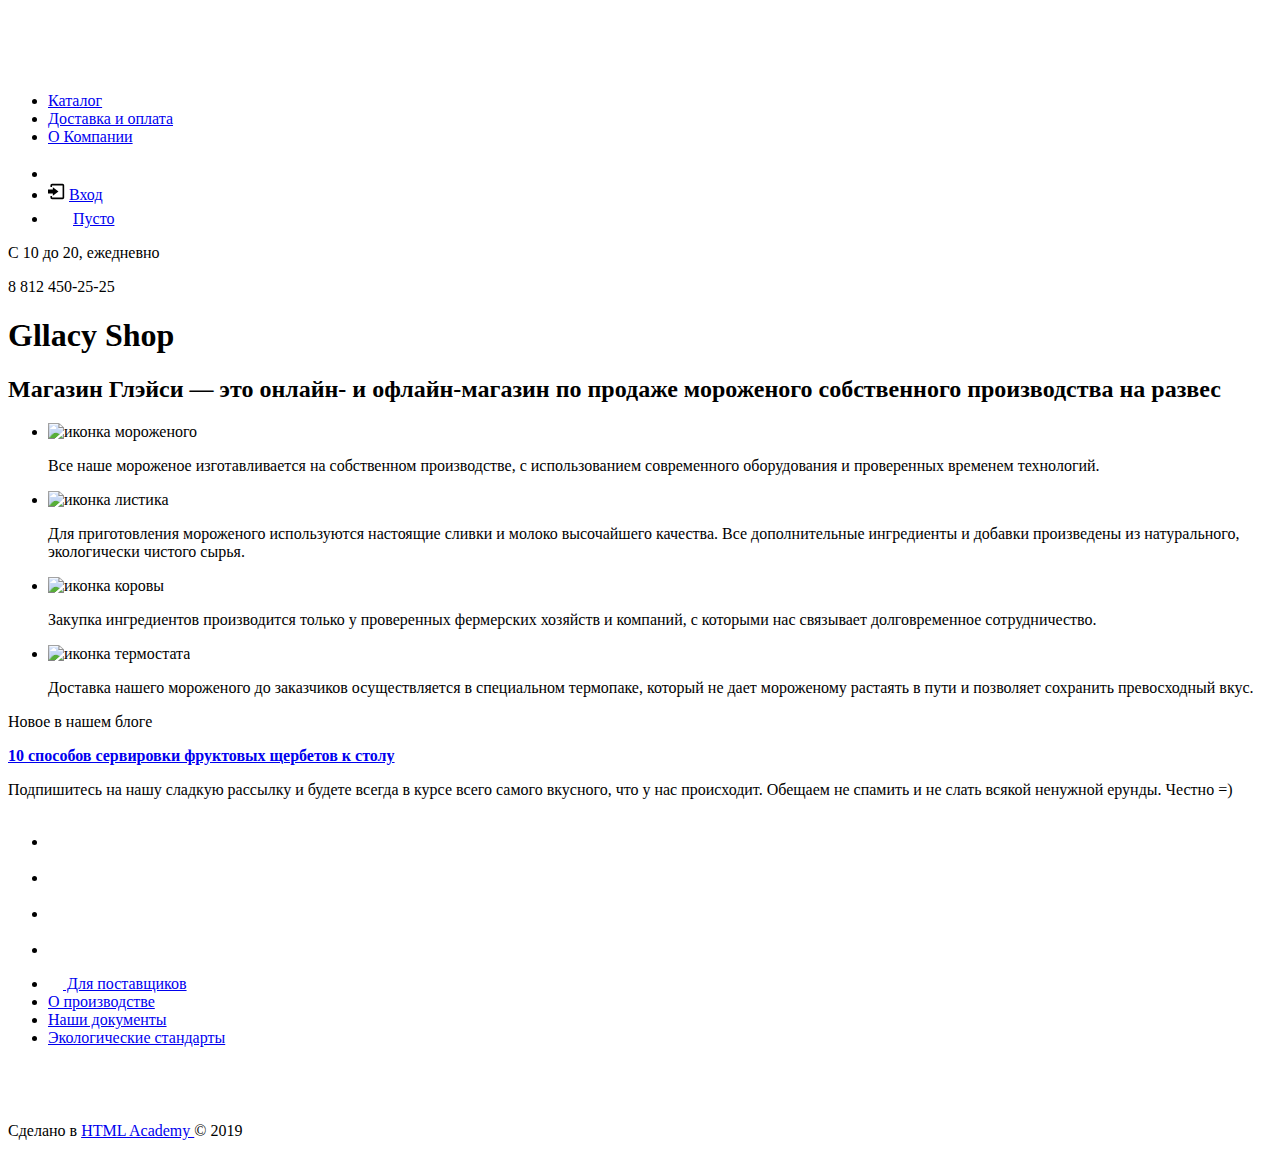
==== index.html @ c2c477b6 "did i get you right? :)" ====
<!DOCTYPE html>
<html lang="ru">
  <head>
    <meta charset="utf-8">
    <title>HTML Academy: Глейси</title>
    <link rel="stylesheet" href="style.css">
  </head>
  <body>
    <header class="main-header">
         <nav class="main-navigation">
           <a class="main-header-logo">
             <img src="img/logo.svg" width="154" height="64" alt="Логотип Gllacy Shop">
           </a>
           <ul class="site-navigation">
            <li class="navs"><a href="catalog.html">Каталог</a></li>
            <li class="navs"><a href="delivery.html">Доставка и оплата</a></li>
            <li class="navs"><a href="about.html">О Компании</a></li>
          </ul>
          <ul class="user-navigation">
            <li class="search">
              <img src="img/loupe.svg" width="17" height="17" alt="лупа поиска">
            </li>
            <li class="login-link">
              <img src="img/entrance.svg" width="17" height="17" alt="Вход">
              <a href="entrance.html">Вход</a>
            </li>
            <li class="basket">
              <img src="img/basket.svg" width="21" height="20" alt="Пустая корзина">
              <a href="basket.html">Пусто</a>
            </li>
          </ul>
           </nav>
           <section class="timeandphone">
             <p class="time">
               С 10 до 20, ежедневно
             </p>
             <p class="phone">
               8 812 450-25-25
             </p>
           </section>
         </header>


       <main class="container">

         <h1 class="visually-hidden">Gllacy Shop</h1>

         <section class="features">

           <h2>Магазин Глэйси — это онлайн- и офлайн-магазин по продаже
             мороженого собственного производства на развес</h2>

             <ul class="features-list">
               <li class="feature-item">
                 <img src="#" alt="иконка мороженого">
                 <p>
                   Все наше мороженое изготавливается на собственном
                   производстве, с использованием современного оборудования и
                   проверенных временем технологий.
                 </p>
               </li>
               <li class="feature-item">
                 <img src="#" alt="иконка листика">
                 <p>
                   Для приготовления мороженого используются настоящие сливки и
                   молоко высочайшего качества. Все дополнительные ингредиенты и
                   добавки произведены из натурального, экологически чистого сырья.
                 </p>
               </li>
               <li class="feature-item">
                 <img src="#" alt="иконка коровы">
                 <p>
                   Закупка ингредиентов  производится только у проверенных
                   фермерских хозяйств и компаний, с которыми нас связывает
                   долговременное сотрудничество.
                 </p>
               </li>
               <li class="feature-item">
                 <img src="#" alt="иконка термостата">
                 <p>
                   Доставка нашего мороженого до заказчиков осуществляется в
                   специальном термопаке, который не дает мороженому растаять в
                   пути и позволяет сохранить превосходный вкус.
                 </p>
               </li>
             </ul>
         </section>
         <article class="blog">
           <p>
            Новое в нашем блоге
           </p>
           <a href="blog.html">
             <b>10 способов сервировки фруктовых щербетов к столу</b>
           </a>
         </article>
         <section class="subscribe">
           <p>
             Подпишитесь на нашу сладкую рассылку и будете всегда в курсе всего
             самого вкусного, что у нас происходит. Обещаем не спамить и не
             слать всякой ненужной ерунды. Честно =)
           </p>
           <!-- Здесь будет форма -->
         </section>
       </main>
       <footer class="main-footer">
         <ul class="footer-social">
           <li class="social-button">
             <img src="img/twitter.svg" width="32" height="32" alt="Twitter" />
           </li>
           <li class="social-button">
             <img src="img/instagram.svg" width="32" height="32" alt="Instagram" />
           </li>
           <li class="social-button">
             <img src="img/facebook.svg" width="32" height="32" alt="Facebook" />
           </li>
           <li class="social-button">
             <img src="img/vk.svg" width="32" height="32" alt="VK" />
           </li>
         </ul>
           <ul class="about">
             <li><a class="about-link" href="supplier.html">
               <img src="img/heart.svg" width="15" height="13" alt="сердечко" />
               Для поставщиков</a></li>
             <li><a class="about-link" href="aboutus.html">О производстве</a></li>
             <li><a class="about-link" href="docs.html">Наши документы</a></li>
             <li><a class="about-link" href="eco.html">Экологические стандарты</a></li>
           </ul>
         <div class="copyright">
           <a class="copyright-button" href="https://htmlacademy.ru/intensive/htmlcss">
             <img src="img/logo-htmlacademy.svg" width="108" height="39" alt="HTML Academy" />
           </a>
           <p>
             Сделано в <a href="https://htmlacademy.ru/intensive/htmlcss">
               HTML Academy
             </a> © 2019
           </p>
         </div>
       </footer>
  </body>
</html>
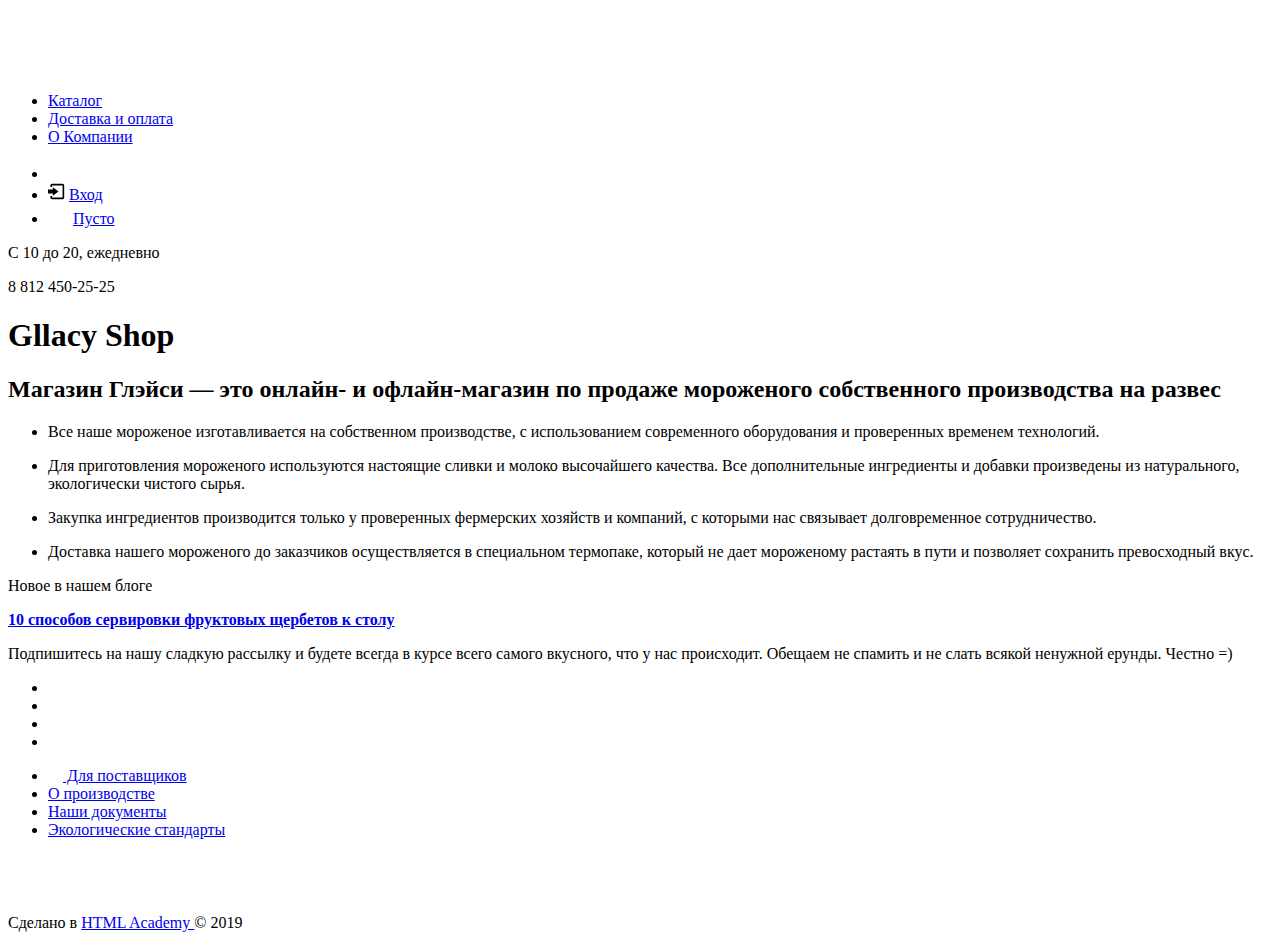
==== commit 15997f2b: "исправляем старые ошибки!" ====
--- a/index.html
+++ b/index.html
@@ -52,7 +52,7 @@
 
              <ul class="features-list">
                <li class="feature-item">
-                 <img src="#" alt="иконка мороженого">
+                 <a class="icon-1" alt="иконка мороженого" ></a>
                  <p>
                    Все наше мороженое изготавливается на собственном
                    производстве, с использованием современного оборудования и
@@ -60,7 +60,7 @@
                  </p>
                </li>
                <li class="feature-item">
-                 <img src="#" alt="иконка листика">
+                 <a class="icon-2" alt="иконка листика"></a>
                  <p>
                    Для приготовления мороженого используются настоящие сливки и
                    молоко высочайшего качества. Все дополнительные ингредиенты и
@@ -68,7 +68,7 @@
                  </p>
                </li>
                <li class="feature-item">
-                 <img src="#" alt="иконка коровы">
+                 <a class="icon-3" alt="иконка коровы"></a>
                  <p>
                    Закупка ингредиентов  производится только у проверенных
                    фермерских хозяйств и компаний, с которыми нас связывает
@@ -76,7 +76,7 @@
                  </p>
                </li>
                <li class="feature-item">
-                 <img src="#" alt="иконка термостата">
+                 <a class="icon-4" alt="иконка термостата"></a>
                  <p>
                    Доставка нашего мороженого до заказчиков осуществляется в
                    специальном термопаке, который не дает мороженому растаять в
@@ -105,16 +105,16 @@
        <footer class="main-footer">
          <ul class="footer-social">
            <li class="social-button">
-             <img src="img/twitter.svg" width="32" height="32" alt="Twitter" />
+             <a class="twitter" alt="иконка твиттера"></a>
            </li>
            <li class="social-button">
-             <img src="img/instagram.svg" width="32" height="32" alt="Instagram" />
+             <a class="instagram" alt="Instagram" />
            </li>
            <li class="social-button">
-             <img src="img/facebook.svg" width="32" height="32" alt="Facebook" />
+             <a class="facebook" alt="Facebook" />
            </li>
            <li class="social-button">
-             <img src="img/vk.svg" width="32" height="32" alt="VK" />
+             <a class="vk" alt="VK" />
            </li>
          </ul>
            <ul class="about">
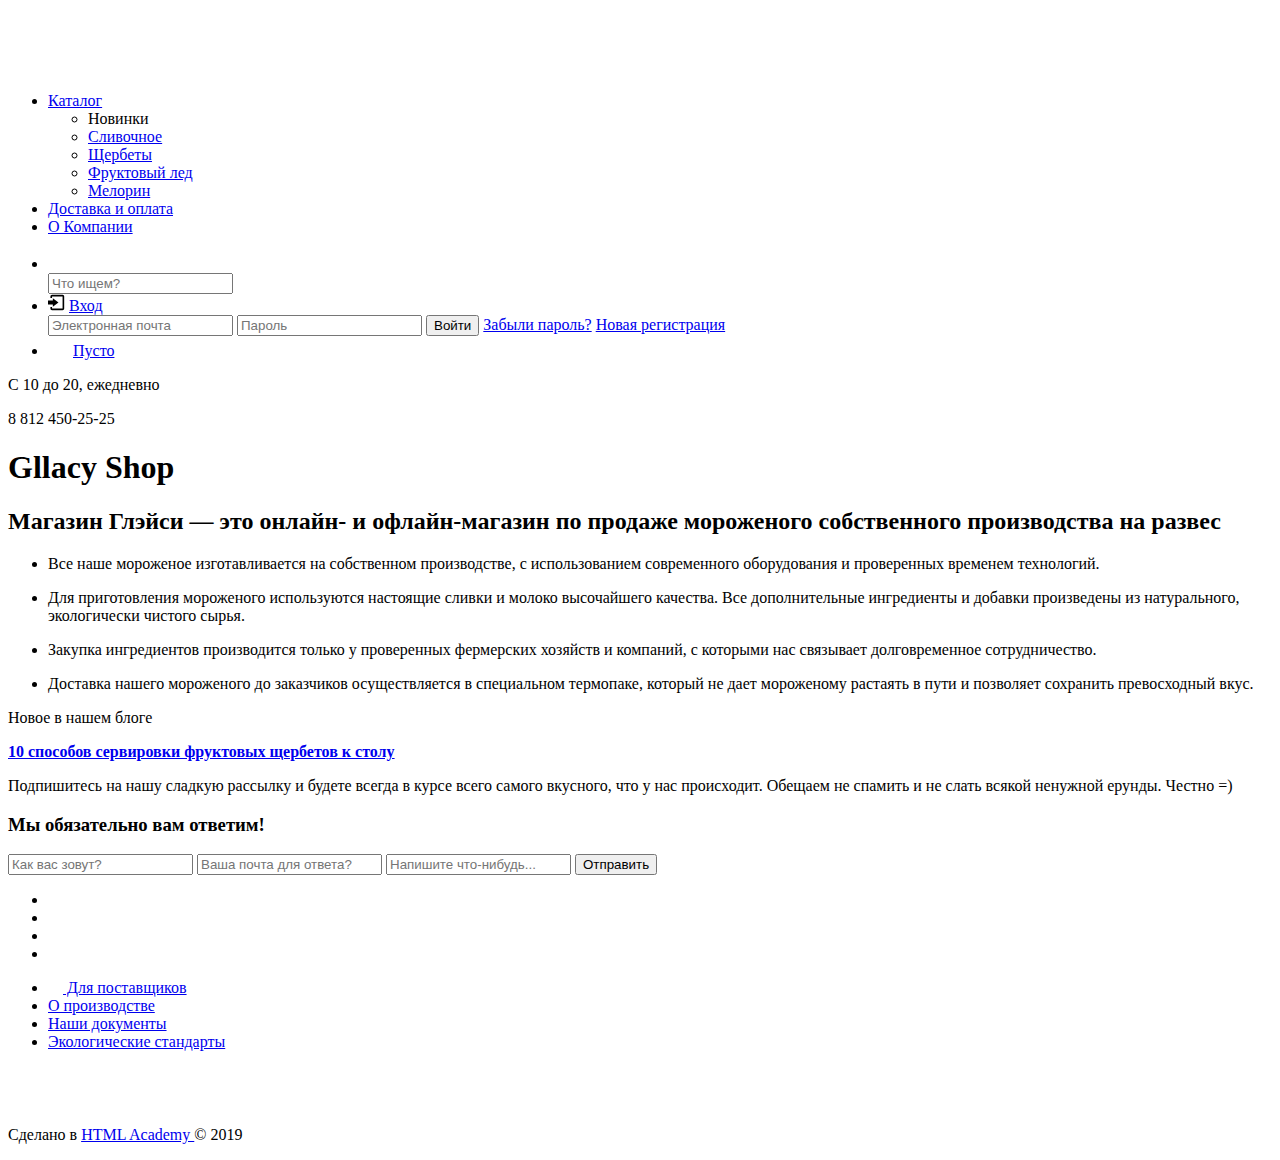
==== commit dfb376a3: "4. Доступность и формы" ====
--- a/index.html
+++ b/index.html
@@ -1,140 +1,172 @@
 <!DOCTYPE html>
 <html lang="ru">
-  <head>
-    <meta charset="utf-8">
-    <title>HTML Academy: Глейси</title>
-    <link rel="stylesheet" href="style.css">
-  </head>
-  <body>
-    <header class="main-header">
-         <nav class="main-navigation">
-           <a class="main-header-logo">
-             <img src="img/logo.svg" width="154" height="64" alt="Логотип Gllacy Shop">
-           </a>
-           <ul class="site-navigation">
-            <li class="navs"><a href="catalog.html">Каталог</a></li>
-            <li class="navs"><a href="delivery.html">Доставка и оплата</a></li>
-            <li class="navs"><a href="about.html">О Компании</a></li>
+
+<head>
+  <meta charset="utf-8">
+  <title>HTML Academy: Глейси</title>
+  <link rel="stylesheet" href="style.css">
+</head>
+
+<body>
+  <header class="main-header">
+       <nav class="main-navigation">
+         <a class="main-header-logo">
+           <img src="img/logo.svg" width="154" height="64" alt="Логотип Gllacy Shop">
+         </a>
+         <ul class="site-navigation">
+          <li><a href="catalog.html">Каталог</a>
+          <ul class="catalog-navigation">
+            <li>Новинки</li>
+            <li><a href="#1">Сливочное</a></li>
+            <li><a href="#2">Щербеты</a></li>
+            <li><a href="#3">Фруктовый лед</a></li>
+            <li><a href="#4">Мелорин</a></li>
           </ul>
-          <ul class="user-navigation">
-            <li class="search">
-              <img src="img/loupe.svg" width="17" height="17" alt="лупа поиска">
-            </li>
-            <li class="login-link">
-              <img src="img/entrance.svg" width="17" height="17" alt="Вход">
-              <a href="entrance.html">Вход</a>
-            </li>
-            <li class="basket">
-              <img src="img/basket.svg" width="21" height="20" alt="Пустая корзина">
-              <a href="basket.html">Пусто</a>
-            </li>
-          </ul>
-           </nav>
-           <section class="timeandphone">
-             <p class="time">
-               С 10 до 20, ежедневно
-             </p>
-             <p class="phone">
-               8 812 450-25-25
-             </p>
-           </section>
-         </header>
+          </li>
+          <li><a href="delivery.html">Доставка и оплата</a></li>
+          <li><a href="about.html">О Компании</a></li>
+        </ul>
+        <ul class="user-navigation">
+          <li class="search">
+            <img src="img/loupe.svg" width="17" height="17" alt="лупа поиска">
+            <section class="search">
+              <input type="search" placeholder="Что ищем?" />
+            </section>
+          </li>
+          <li class="login-link">
+            <img src="img/entrance.svg" width="17" height="17" alt="Вход">
+            <a href="entrance.html">Вход</a>
+            <form action="https://echo.htmlacademy.ru" method="post">
+              <input type="email" name="login" id="login-field"
+              placeholder="Электронная почта" />
+              <input type="password" name="password" id="password-field"
+              placeholder="Пароль" />
+              <input type="submit" value="Войти" />
+              <a href="#">Забыли пароль?</a>
+              <a href="#">Новая регистрация</a>
+            </form>
+          </li>
+          <li class="basket">
+            <img src="img/basket.svg" width="21" height="20" alt="Пустая корзина">
+            <a href="basket.html">Пусто</a>
+          </li>
+        </ul>
+         </nav>
+         <section class="timeandphone">
+           <p class="time">
+             С 10 до 20, ежедневно
+           </p>
+           <p class="phone">
+             8 812 450-25-25
+           </p>
+         </section>
+       </header>
 
 
-       <main class="container">
+  <main class="container">
 
-         <h1 class="visually-hidden">Gllacy Shop</h1>
+    <h1 class="visually-hidden">Gllacy Shop</h1>
 
-         <section class="features">
+    <section class="features">
 
-           <h2>Магазин Глэйси — это онлайн- и офлайн-магазин по продаже
-             мороженого собственного производства на развес</h2>
+      <h2>Магазин Глэйси — это онлайн- и офлайн-магазин по продаже
+        мороженого собственного производства на развес</h2>
 
-             <ul class="features-list">
-               <li class="feature-item">
-                 <a class="icon-1" alt="иконка мороженого" ></a>
-                 <p>
-                   Все наше мороженое изготавливается на собственном
-                   производстве, с использованием современного оборудования и
-                   проверенных временем технологий.
-                 </p>
-               </li>
-               <li class="feature-item">
-                 <a class="icon-2" alt="иконка листика"></a>
-                 <p>
-                   Для приготовления мороженого используются настоящие сливки и
-                   молоко высочайшего качества. Все дополнительные ингредиенты и
-                   добавки произведены из натурального, экологически чистого сырья.
-                 </p>
-               </li>
-               <li class="feature-item">
-                 <a class="icon-3" alt="иконка коровы"></a>
-                 <p>
-                   Закупка ингредиентов  производится только у проверенных
-                   фермерских хозяйств и компаний, с которыми нас связывает
-                   долговременное сотрудничество.
-                 </p>
-               </li>
-               <li class="feature-item">
-                 <a class="icon-4" alt="иконка термостата"></a>
-                 <p>
-                   Доставка нашего мороженого до заказчиков осуществляется в
-                   специальном термопаке, который не дает мороженому растаять в
-                   пути и позволяет сохранить превосходный вкус.
-                 </p>
-               </li>
-             </ul>
-         </section>
-         <article class="blog">
-           <p>
-            Новое в нашем блоге
-           </p>
-           <a href="blog.html">
-             <b>10 способов сервировки фруктовых щербетов к столу</b>
-           </a>
-         </article>
-         <section class="subscribe">
-           <p>
-             Подпишитесь на нашу сладкую рассылку и будете всегда в курсе всего
-             самого вкусного, что у нас происходит. Обещаем не спамить и не
-             слать всякой ненужной ерунды. Честно =)
-           </p>
-           <!-- Здесь будет форма -->
-         </section>
-       </main>
-       <footer class="main-footer">
-         <ul class="footer-social">
-           <li class="social-button">
-             <a class="twitter" alt="иконка твиттера"></a>
-           </li>
-           <li class="social-button">
-             <a class="instagram" alt="Instagram" />
-           </li>
-           <li class="social-button">
-             <a class="facebook" alt="Facebook" />
-           </li>
-           <li class="social-button">
-             <a class="vk" alt="VK" />
-           </li>
-         </ul>
-           <ul class="about">
-             <li><a class="about-link" href="supplier.html">
-               <img src="img/heart.svg" width="15" height="13" alt="сердечко" />
-               Для поставщиков</a></li>
-             <li><a class="about-link" href="aboutus.html">О производстве</a></li>
-             <li><a class="about-link" href="docs.html">Наши документы</a></li>
-             <li><a class="about-link" href="eco.html">Экологические стандарты</a></li>
-           </ul>
-         <div class="copyright">
-           <a class="copyright-button" href="https://htmlacademy.ru/intensive/htmlcss">
-             <img src="img/logo-htmlacademy.svg" width="108" height="39" alt="HTML Academy" />
-           </a>
-           <p>
-             Сделано в <a href="https://htmlacademy.ru/intensive/htmlcss">
-               HTML Academy
-             </a> © 2019
-           </p>
-         </div>
-       </footer>
-  </body>
+      <ul class="features-list">
+        <li class="icon-1">
+          <!-- "иконка мороженого" -->
+          <p>
+            Все наше мороженое изготавливается на собственном
+            производстве, с использованием современного оборудования и
+            проверенных временем технологий.
+          </p>
+        </li>
+        <li class="icon-2">
+          <!-- иконка листика -->
+          <p>
+            Для приготовления мороженого используются настоящие сливки и
+            молоко высочайшего качества. Все дополнительные ингредиенты и
+            добавки произведены из натурального, экологически чистого сырья.
+          </p>
+        </li>
+        <li class="icon-3">
+          <!-- иконка коровы -->
+          <p>
+            Закупка ингредиентов производится только у проверенных
+            фермерских хозяйств и компаний, с которыми нас связывает
+            долговременное сотрудничество.
+          </p>
+        </li>
+        <li class="icon-4">
+          <!-- иконка термостата -->
+          <p>
+            Доставка нашего мороженого до заказчиков осуществляется в
+            специальном термопаке, который не дает мороженому растаять в
+            пути и позволяет сохранить превосходный вкус.
+          </p>
+        </li>
+      </ul>
+    </section>
+    <article class="blog">
+      <p>
+        Новое в нашем блоге
+      </p>
+      <a href="blog.html">
+        <b>10 способов сервировки фруктовых щербетов к столу</b>
+      </a>
+    </article>
+    <section class="subscribe">
+      <p>
+        Подпишитесь на нашу сладкую рассылку и будете всегда в курсе всего
+        самого вкусного, что у нас происходит. Обещаем не спамить и не
+        слать всякой ненужной ерунды. Честно =)
+      </p>
+      <form action="https://echo.htmlacademy.ru" method="post">
+        <h3>Мы обязательно вам ответим!</h3>
+        <input type="text" name="name" id="name-field"
+        placeholder="Как вас зовут?" />
+        <input type="email" name="email" id="email-field"
+        placeholder="Ваша почта для ответа?" />
+        <input type="text" name="comment" id="comment-field"
+        placeholder="Напишите что-нибудь..." />
+        <input type="submit" value="Отправить" />
+      </form>
+    </section>
+  </main>
+  <footer class="main-footer">
+    <ul class="footer-social">
+      <li class="social-button">
+        <a class="twitter" alt="иконка твиттера"></a>
+      </li>
+      <li class="social-button">
+        <a class="instagram" alt="Instagram" />
+      </li>
+      <li class="social-button">
+        <a class="facebook" alt="Facebook" />
+      </li>
+      <li class="social-button">
+        <a class="vk" alt="VK" />
+      </li>
+    </ul>
+    <ul class="about">
+      <li><a class="about-link" href="supplier.html">
+          <img src="img/heart.svg" width="15" height="13" alt="сердечко" />
+          Для поставщиков</a></li>
+      <li><a class="about-link" href="aboutus.html">О производстве</a></li>
+      <li><a class="about-link" href="docs.html">Наши документы</a></li>
+      <li><a class="about-link" href="eco.html">Экологические стандарты</a></li>
+    </ul>
+    <div class="copyright">
+      <a class="copyright-button" href="https://htmlacademy.ru/intensive/htmlcss">
+        <img src="img/logo-htmlacademy.svg" width="108" height="39" alt="HTML Academy" />
+      </a>
+      <p>
+        Сделано в <a href="https://htmlacademy.ru/intensive/htmlcss">
+          HTML Academy
+        </a> © 2019
+      </p>
+    </div>
+  </footer>
+</body>
+
 </html>
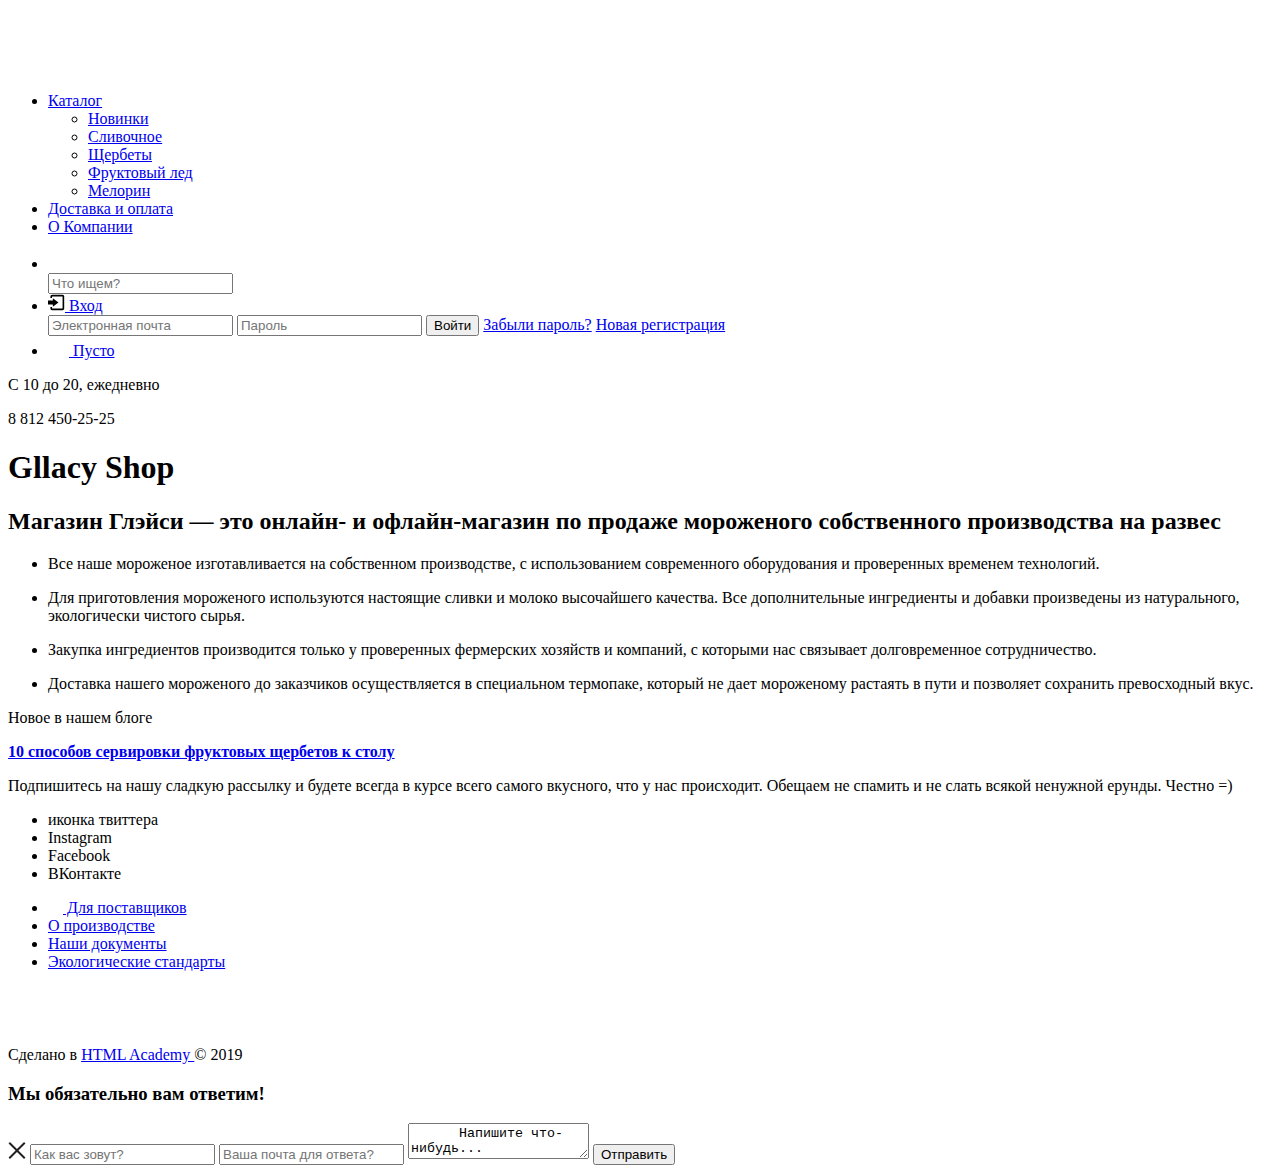
==== commit e8b04cf1: "правки по замечаниям" ====
--- a/index.html
+++ b/index.html
@@ -16,11 +16,11 @@
          <ul class="site-navigation">
           <li><a href="catalog.html">Каталог</a>
           <ul class="catalog-navigation">
-            <li>Новинки</li>
-            <li><a href="#1">Сливочное</a></li>
-            <li><a href="#2">Щербеты</a></li>
-            <li><a href="#3">Фруктовый лед</a></li>
-            <li><a href="#4">Мелорин</a></li>
+            <li><a href="#1">Новинки</a></li>
+            <li><a href="#2">Сливочное</a></li>
+            <li><a href="#3">Щербеты</a></li>
+            <li><a href="#4">Фруктовый лед</a></li>
+            <li><a href="#5">Мелорин</a></li>
           </ul>
           </li>
           <li><a href="delivery.html">Доставка и оплата</a></li>
@@ -29,13 +29,14 @@
         <ul class="user-navigation">
           <li class="search">
             <img src="img/loupe.svg" width="17" height="17" alt="лупа поиска">
-            <section class="search">
+            <form action="https://echo.htmlacademy.ru" method="post">
               <input type="search" placeholder="Что ищем?" />
-            </section>
+            </form>
           </li>
           <li class="login-link">
+            <a href="entrance.html">
             <img src="img/entrance.svg" width="17" height="17" alt="Вход">
-            <a href="entrance.html">Вход</a>
+            Вход</a>
             <form action="https://echo.htmlacademy.ru" method="post">
               <input type="email" name="login" id="login-field"
               placeholder="Электронная почта" />
@@ -47,8 +48,9 @@
             </form>
           </li>
           <li class="basket">
+            <a href="basket.html">
             <img src="img/basket.svg" width="21" height="20" alt="Пустая корзина">
-            <a href="basket.html">Пусто</a>
+            Пусто</a>
           </li>
         </ul>
          </nav>
@@ -121,31 +123,25 @@
         самого вкусного, что у нас происходит. Обещаем не спамить и не
         слать всякой ненужной ерунды. Честно =)
       </p>
-      <form action="https://echo.htmlacademy.ru" method="post">
-        <h3>Мы обязательно вам ответим!</h3>
-        <input type="text" name="name" id="name-field"
-        placeholder="Как вас зовут?" />
-        <input type="email" name="email" id="email-field"
-        placeholder="Ваша почта для ответа?" />
-        <input type="text" name="comment" id="comment-field"
-        placeholder="Напишите что-нибудь..." />
-        <input type="submit" value="Отправить" />
-      </form>
     </section>
   </main>
   <footer class="main-footer">
     <ul class="footer-social">
       <li class="social-button">
-        <a class="twitter" alt="иконка твиттера"></a>
+        <a class="twitter">
+          <span class="visually hidden">иконка твиттера</span></a>
       </li>
       <li class="social-button">
-        <a class="instagram" alt="Instagram" />
+        <a class="instagram">
+        <span class="visually hidden">Instagram</span></a>
       </li>
       <li class="social-button">
-        <a class="facebook" alt="Facebook" />
+        <a class="facebook" alt="Facebook">
+          <span class="visually hidden">Facebook</span></a>
       </li>
       <li class="social-button">
-        <a class="vk" alt="VK" />
+        <a class="vk" alt="VK">
+          <span class="visually hidden">ВКонтакте</span></a>
       </li>
     </ul>
     <ul class="about">
@@ -167,6 +163,18 @@
       </p>
     </div>
   </footer>
+  <form action="https://echo.htmlacademy.ru" method="post">
+    <h3>Мы обязательно вам ответим!</h3>
+    <img src="img/cross-big.svg" width="18" height="17" alt="закрыть"/>
+    <input type="text" name="name" id="name-field"
+    placeholder="Как вас зовут?" />
+    <input type="email" name="email" id="email-field"
+    placeholder="Ваша почта для ответа?" />
+    <textarea>
+      Напишите что-нибудь...
+    </textarea>
+    <input type="submit" value="Отправить" />
+  </form>
 </body>
 
 </html>
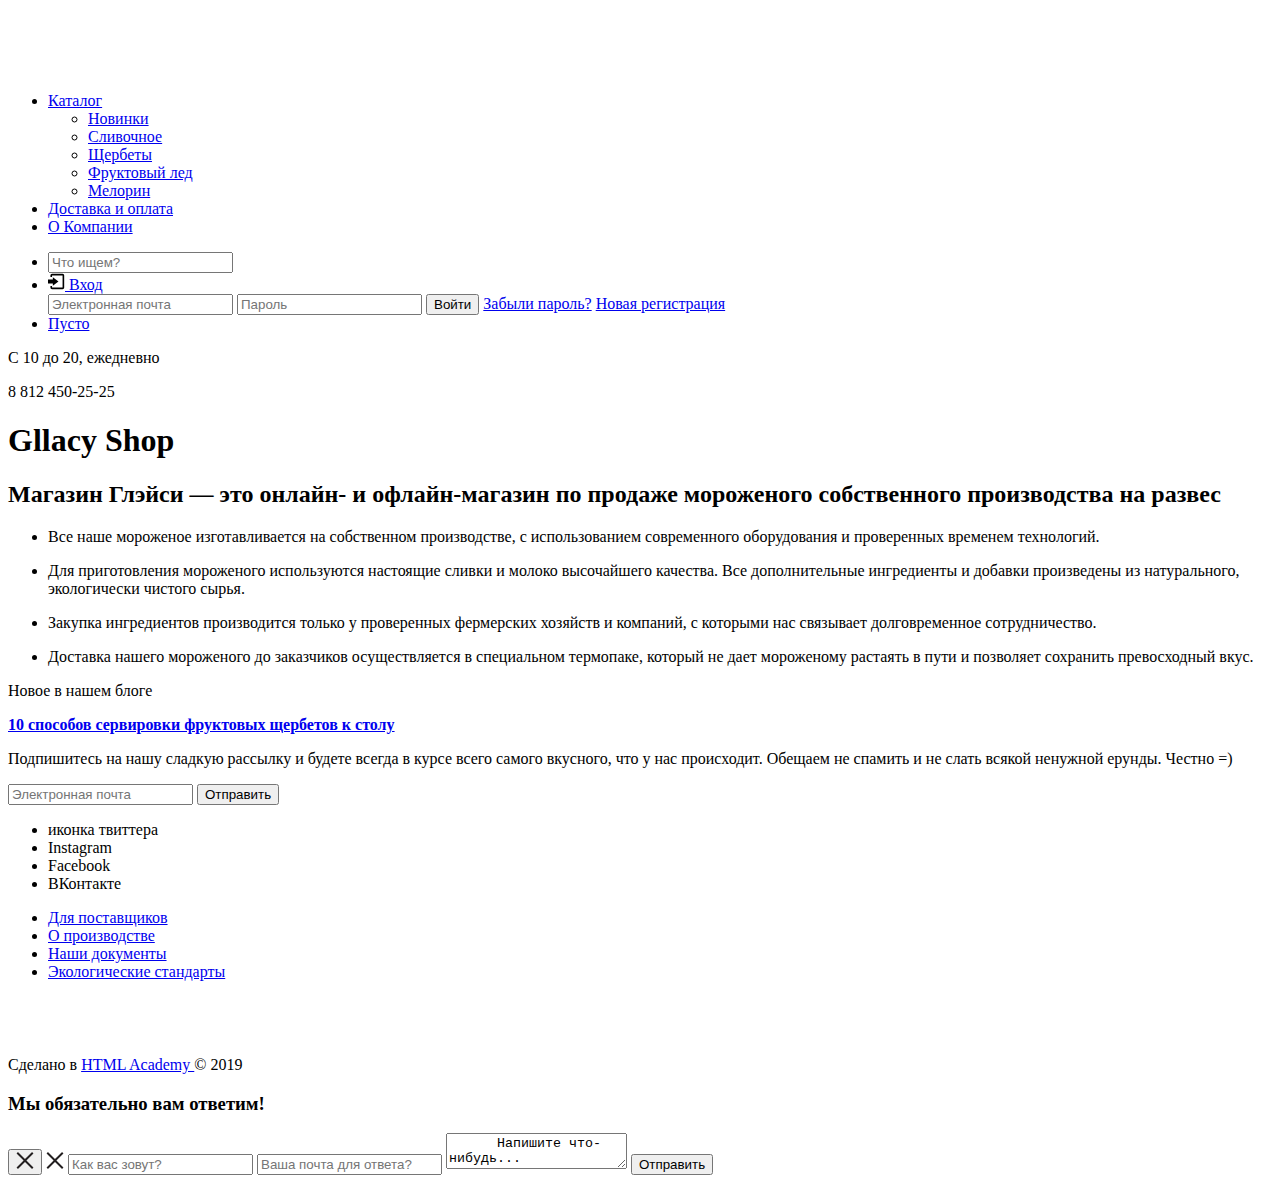
==== commit 95e70f12: "правки 2.0" ====
--- a/index.html
+++ b/index.html
@@ -9,12 +9,12 @@
 
 <body>
   <header class="main-header">
-       <nav class="main-navigation">
-         <a class="main-header-logo">
-           <img src="img/logo.svg" width="154" height="64" alt="Логотип Gllacy Shop">
-         </a>
-         <ul class="site-navigation">
-          <li><a href="catalog.html">Каталог</a>
+    <nav class="main-navigation">
+      <a class="main-header-logo">
+        <img src="img/logo.svg" width="154" height="64" alt="Логотип Gllacy Shop">
+      </a>
+      <ul class="site-navigation">
+        <li><a href="catalog.html">Каталог</a>
           <ul class="catalog-navigation">
             <li><a href="#1">Новинки</a></li>
             <li><a href="#2">Сливочное</a></li>
@@ -22,47 +22,45 @@
             <li><a href="#4">Фруктовый лед</a></li>
             <li><a href="#5">Мелорин</a></li>
           </ul>
-          </li>
-          <li><a href="delivery.html">Доставка и оплата</a></li>
-          <li><a href="about.html">О Компании</a></li>
-        </ul>
-        <ul class="user-navigation">
-          <li class="search">
-            <img src="img/loupe.svg" width="17" height="17" alt="лупа поиска">
-            <form action="https://echo.htmlacademy.ru" method="post">
-              <input type="search" placeholder="Что ищем?" />
-            </form>
-          </li>
-          <li class="login-link">
-            <a href="entrance.html">
+        </li>
+        <li><a href="delivery.html">Доставка и оплата</a></li>
+        <li><a href="about.html">О Компании</a></li>
+      </ul>
+      <ul class="user-navigation">
+        <li class="search">
+          <!-- иконка лупы поиска -->
+          <form action="https://echo.htmlacademy.ru" method="post">
+            <input type="search" placeholder="Что ищем?" />
+          </form>
+        </li>
+        <li class="login-link">
+          <a href="entrance.html">
             <img src="img/entrance.svg" width="17" height="17" alt="Вход">
             Вход</a>
-            <form action="https://echo.htmlacademy.ru" method="post">
-              <input type="email" name="login" id="login-field"
-              placeholder="Электронная почта" />
-              <input type="password" name="password" id="password-field"
-              placeholder="Пароль" />
-              <input type="submit" value="Войти" />
-              <a href="#">Забыли пароль?</a>
-              <a href="#">Новая регистрация</a>
-            </form>
-          </li>
-          <li class="basket">
-            <a href="basket.html">
-            <img src="img/basket.svg" width="21" height="20" alt="Пустая корзина">
+          <form action="https://echo.htmlacademy.ru" method="post">
+            <input type="email" name="login" id="login-field" placeholder="Электронная почта" />
+            <input type="password" name="password" id="password-field" placeholder="Пароль" />
+            <input type="submit" value="Войти" />
+            <a href="#">Забыли пароль?</a>
+            <a href="#">Новая регистрация</a>
+          </form>
+        </li>
+        <li class="basket">
+          <a href="basket.html">
+            <!-- иконка корзины -->
             Пусто</a>
-          </li>
-        </ul>
-         </nav>
-         <section class="timeandphone">
-           <p class="time">
-             С 10 до 20, ежедневно
-           </p>
-           <p class="phone">
-             8 812 450-25-25
-           </p>
-         </section>
-       </header>
+        </li>
+      </ul>
+    </nav>
+    <section class="timeandphone">
+      <p class="time">
+        С 10 до 20, ежедневно
+      </p>
+      <p class="phone">
+        8 812 450-25-25
+      </p>
+    </section>
+  </header>
 
 
   <main class="container">
@@ -123,6 +121,10 @@
         самого вкусного, что у нас происходит. Обещаем не спамить и не
         слать всякой ненужной ерунды. Честно =)
       </p>
+      <form action="https://echo.htmlacademy.ru" method="post">
+        <input type="email" id="email-subscribe" name="email-subscribe" placeholder="Электронная почта" />
+        <input type="submit" value="Отправить" />
+      </form>
     </section>
   </main>
   <footer class="main-footer">
@@ -133,7 +135,7 @@
       </li>
       <li class="social-button">
         <a class="instagram">
-        <span class="visually hidden">Instagram</span></a>
+          <span class="visually hidden">Instagram</span></a>
       </li>
       <li class="social-button">
         <a class="facebook" alt="Facebook">
@@ -146,7 +148,7 @@
     </ul>
     <ul class="about">
       <li><a class="about-link" href="supplier.html">
-          <img src="img/heart.svg" width="15" height="13" alt="сердечко" />
+          <!-- иконка сердечка -->
           Для поставщиков</a></li>
       <li><a class="about-link" href="aboutus.html">О производстве</a></li>
       <li><a class="about-link" href="docs.html">Наши документы</a></li>
@@ -163,18 +165,21 @@
       </p>
     </div>
   </footer>
-  <form action="https://echo.htmlacademy.ru" method="post">
-    <h3>Мы обязательно вам ответим!</h3>
-    <img src="img/cross-big.svg" width="18" height="17" alt="закрыть"/>
-    <input type="text" name="name" id="name-field"
-    placeholder="Как вас зовут?" />
-    <input type="email" name="email" id="email-field"
-    placeholder="Ваша почта для ответа?" />
-    <textarea>
+  <div class="popup">
+    <form action="https://echo.htmlacademy.ru" method="post">
+      <h3>Мы обязательно вам ответим!</h3>
+      <button class="close">
+        <img src="img/cross-big.svg" width="18" height="17" alt="закрыть" />
+      </button>
+      <img src="img/cross-big.svg" width="18" height="17" alt="закрыть" />
+      <input type="text" name="name" id="name-field" placeholder="Как вас зовут?" />
+      <input type="email" name="email" id="email-field" placeholder="Ваша почта для ответа?" />
+      <textarea>
       Напишите что-нибудь...
     </textarea>
-    <input type="submit" value="Отправить" />
-  </form>
+      <input type="submit" value="Отправить" />
+    </form>
+  </div>
 </body>
 
 </html>
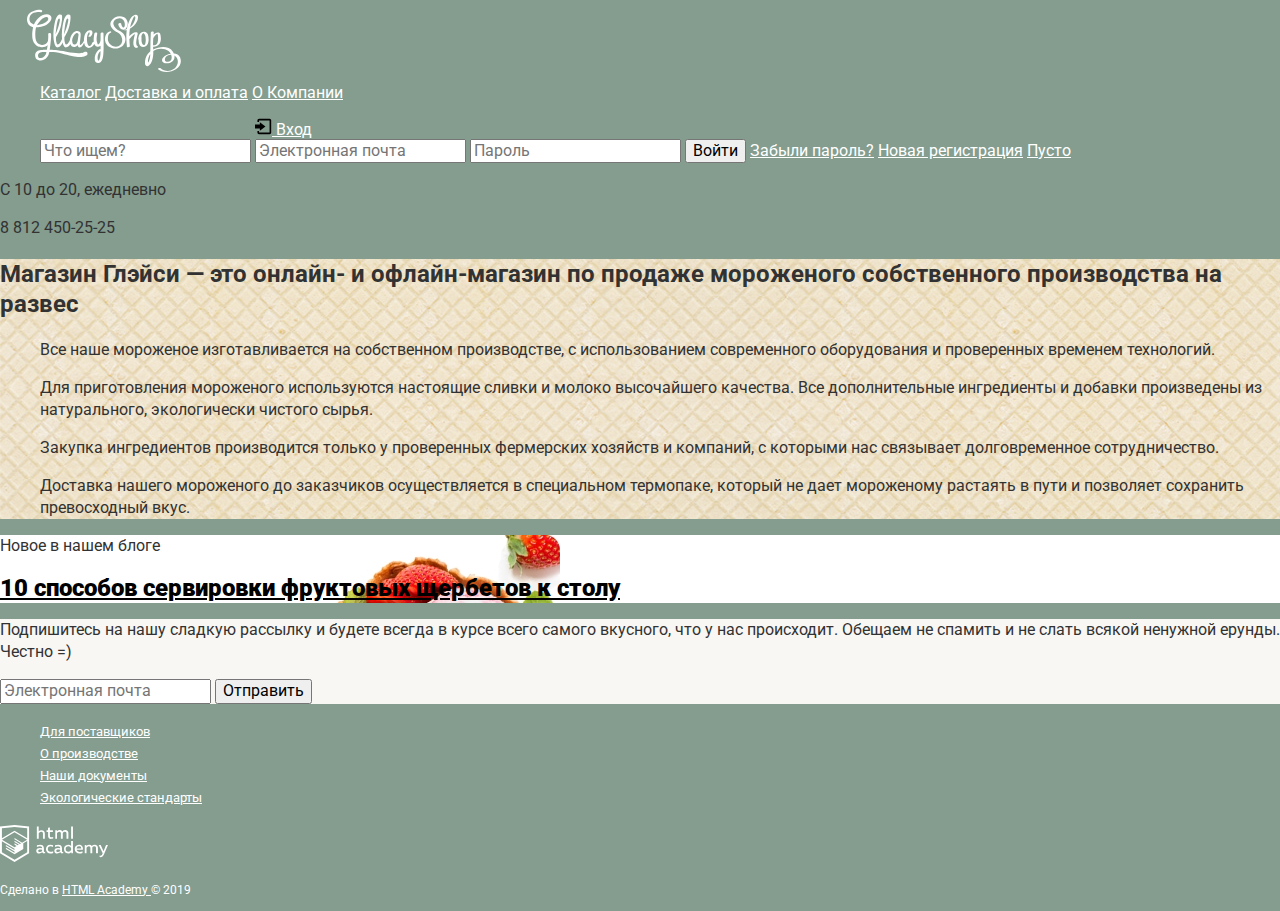
==== commit 0909e028: "css#1. В начале начал делать поп-апы" ====
--- a/index.html
+++ b/index.html
@@ -4,7 +4,9 @@
 <head>
   <meta charset="utf-8">
   <title>HTML Academy: Глейси</title>
-  <link rel="stylesheet" href="style.css">
+  <link href="https://fonts.googleapis.com/css?family=Roboto:400,700&amp;subset=cyrillic" rel="stylesheet">
+  <link rel="stylesheet" href="css/normalize.css">
+  <link rel="stylesheet" href="css/style.css">
 </head>
 
 <body>
@@ -131,19 +133,19 @@
     <ul class="footer-social">
       <li class="social-button">
         <a class="twitter">
-          <span class="visually hidden">иконка твиттера</span></a>
+          <span class="visually-hidden">иконка твиттера</span></a>
       </li>
       <li class="social-button">
         <a class="instagram">
-          <span class="visually hidden">Instagram</span></a>
+          <span class="visually-hidden">Instagram</span></a>
       </li>
       <li class="social-button">
-        <a class="facebook" alt="Facebook">
-          <span class="visually hidden">Facebook</span></a>
+        <a class="facebook">
+          <span class="visually-hidden">Facebook</span></a>
       </li>
       <li class="social-button">
-        <a class="vk" alt="VK">
-          <span class="visually hidden">ВКонтакте</span></a>
+        <a class="vk">
+          <span class="visually-hidden">ВКонтакте</span></a>
       </li>
     </ul>
     <ul class="about">
@@ -165,7 +167,7 @@
       </p>
     </div>
   </footer>
-  <div class="popup">
+  <div class="popup visually-hidden">
     <form action="https://echo.htmlacademy.ru" method="post">
       <h3>Мы обязательно вам ответим!</h3>
       <button class="close">
--- a/css/style.css
+++ b/css/style.css
@@ -0,0 +1,195 @@
+body {
+  margin: 0;
+  padding: 0;
+
+  font-family: "Roboto", Arial, sans-serif;
+  font-size: 16px;
+  line-height: 22px;
+  font-weight: 400;
+  color: #323232;
+  text-transform: none;
+
+  background-color: #849d8f;
+background-position: top center;
+background-repeat: no-repeat;
+}
+
+a {
+  text-decoration: underline;
+}
+
+.main-header-logo {
+  position: relative;
+  left: 27px;
+  top: 9px;
+}
+
+.main-navigation {
+  font-size: 16px;
+  line-height: 18px;
+  color: #ffffff;
+}
+
+.site-navigation > li {
+  position: relative;
+  display: inline-block;
+}
+
+.user-navigation > li {
+  position: relative;
+  display: inline-block;
+}
+
+.site-navigation,
+.user-navigation,
+.catalog-navigation {
+  list-style: none;
+}
+
+.site-navigation a,
+.user-navigation a {
+  color: #ffffff;
+}
+
+.catalog-navigation a {
+  display: none;
+  text-decoration: none;
+  color: #323232;
+  background-color: #f7f6f3;
+}
+
+.site-navigation a:hover,
+.site-navigation a:focus,
+.user-navigation a:hover,
+.user-navigation a:focus {
+  text-decoration: none;
+  color: #323232;
+  background-color: #f7f6f3;
+  /* border-radius: 50px;  */
+}
+
+li:hover .catalog-navigation a {
+  display: block;
+}
+
+
+.features-list {
+  list-style: none;
+}
+
+.visually-hidden {
+  position: absolute;
+  width: 1px;
+  height: 1px;
+  margin: -1px;
+  border: 0;
+  padding: 0;
+  white-space: nowrap;
+  clip-path: inset(100%);
+  clip: rect(0 0 0 0);
+  overflow: hidden;
+}
+
+section.features {
+  background-color: #e6d6ae;
+  background-image: url("../img/bg-wufer.jpg");
+  background-position: 0 0;
+  background-repeat: repeat;
+}
+
+.features h2 {
+  font-size: 24px;
+  line-height: 30px;
+}
+
+.features p {
+  font-size: 16px;
+  line-height: 22px;
+}
+
+.blog {
+  background-color: #ffffff;
+  background-image: url("../img/bg-strawberry.jpg");
+  background-position: 0 0;
+  background-repeat: no-repeat;
+}
+
+.blog p {
+  font-size: 16px;
+  line-height: 22px;
+}
+
+.blog a {
+  font-size: 24px;
+  line-height: 30px;
+  font-weight: bold;
+  color: black;
+}
+
+.subscribe {
+  background-color: #f8f7f4;
+}
+
+.subscribe p {
+  font-size: 16px;
+  line-height: 22px;
+}
+
+.footer-social,
+.about {
+  list-style: none;
+}
+
+.twitter {
+  background-color: #c2cec7;
+  background-image: url("../img/twitter.svg");
+  background-position: 0 0;
+  background-repeat: no-repeat;
+}
+
+.about-link {
+  font-size: 13px;
+  line-height: 18px;
+  color: #ffffff;
+}
+
+.copyright p,
+.copyright a {
+  font-size: 12px;
+  line-height: 18px;
+  color: #ffffff;
+}
+
+.catalog a {
+  font-size: 14px;
+  line-height: 16px;
+  color: #ffffff;
+}
+
+h1 {
+  font-size: 35px;
+  line-height: 41px;
+  font-weight: bold;
+  color: #ffffff;
+}
+
+.ice-cream-item p {
+  font-size: 45px;
+  line-height: 45px;
+  font-weight: bold;
+  color: #ffffff;
+}
+
+.kg {
+  font-size: 30px;
+  line-height: 45px;
+  font-weight: bold;
+  color: #ffffff;
+}
+
+.ice-cream-item a {
+  font-size: 16px;
+  line-height: 22px;
+  font-weight: normal;
+  color: #ffffff;
+}
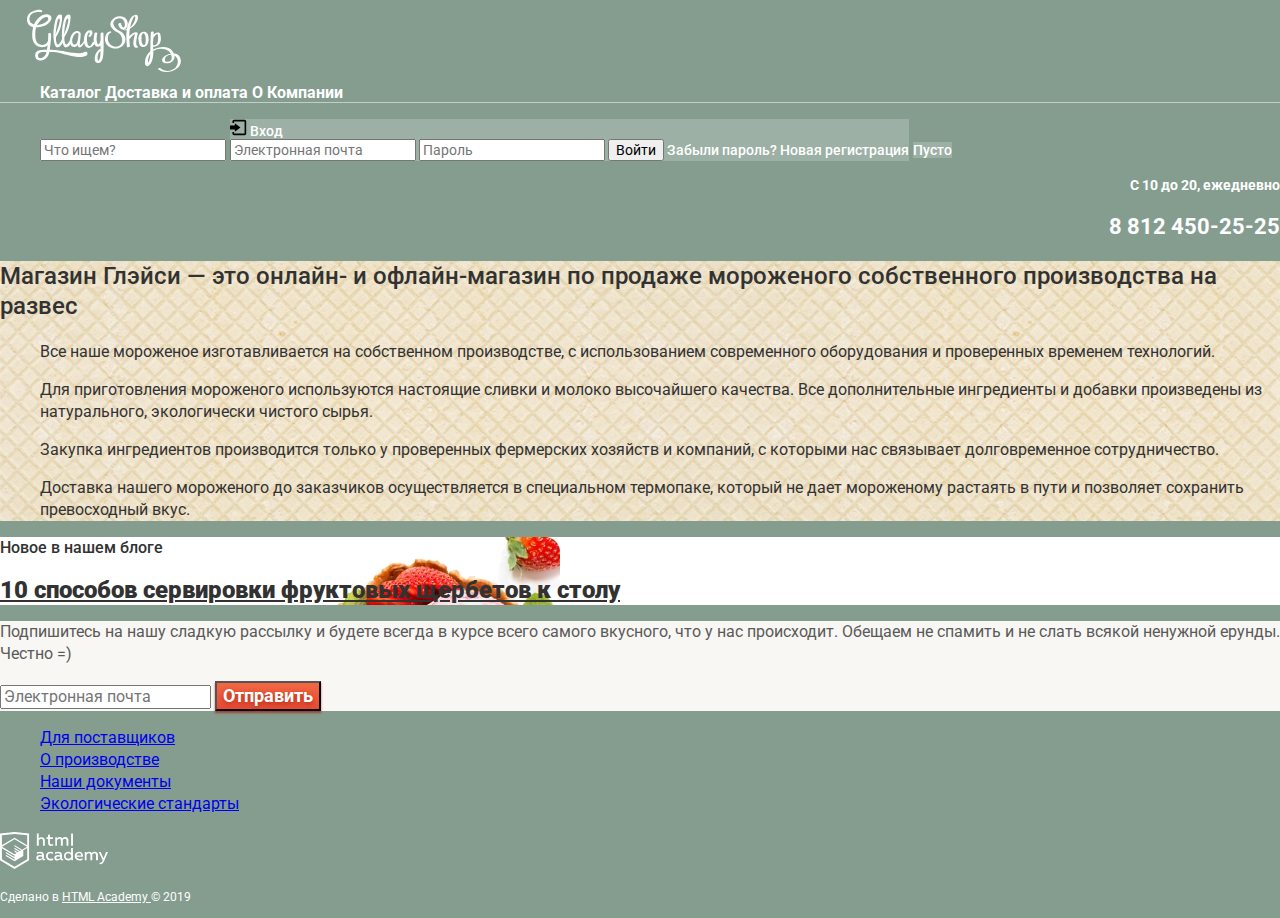
==== commit a5438fd1: "постарался подправить всё!" ====
--- a/index.html
+++ b/index.html
@@ -4,7 +4,7 @@
 <head>
   <meta charset="utf-8">
   <title>HTML Academy: Глейси</title>
-  <link href="https://fonts.googleapis.com/css?family=Roboto:400,700&amp;subset=cyrillic" rel="stylesheet">
+  <link href="https://fonts.googleapis.com/css?family=Roboto:400,500,700&amp;subset=cyrillic" rel="stylesheet">
   <link rel="stylesheet" href="css/normalize.css">
   <link rel="stylesheet" href="css/style.css">
 </head>
@@ -19,7 +19,7 @@
         <li><a href="catalog.html">Каталог</a>
           <ul class="catalog-navigation">
             <li><a href="#1">Новинки</a></li>
-            <li><a href="#2">Сливочное</a></li>
+            <li><a href="catalog.html">Сливочное</a></li>
             <li><a href="#3">Щербеты</a></li>
             <li><a href="#4">Фруктовый лед</a></li>
             <li><a href="#5">Мелорин</a></li>
@@ -29,7 +29,7 @@
         <li><a href="about.html">О Компании</a></li>
       </ul>
       <ul class="user-navigation">
-        <li class="search">
+        <li class="login-link search">
           <!-- иконка лупы поиска -->
           <form action="https://echo.htmlacademy.ru" method="post">
             <input type="search" placeholder="Что ищем?" />
@@ -47,7 +47,7 @@
             <a href="#">Новая регистрация</a>
           </form>
         </li>
-        <li class="basket">
+        <li class="login-link basket">
           <a href="basket.html">
             <!-- иконка корзины -->
             Пусто</a>
@@ -55,7 +55,7 @@
       </ul>
     </nav>
     <section class="timeandphone">
-      <p class="time">
+      <p>
         С 10 до 20, ежедневно
       </p>
       <p class="phone">
@@ -113,7 +113,7 @@
       <p>
         Новое в нашем блоге
       </p>
-      <a href="blog.html">
+      <a class="white-link" href="blog.html">
         <b>10 способов сервировки фруктовых щербетов к столу</b>
       </a>
     </article>
@@ -125,7 +125,7 @@
       </p>
       <form action="https://echo.htmlacademy.ru" method="post">
         <input type="email" id="email-subscribe" name="email-subscribe" placeholder="Электронная почта" />
-        <input type="submit" value="Отправить" />
+        <button class="button">Отправить</button>
       </form>
     </section>
   </main>
@@ -149,19 +149,19 @@
       </li>
     </ul>
     <ul class="about">
-      <li><a class="about-link" href="supplier.html">
+      <li><a class="link" href="supplier.html">
           <!-- иконка сердечка -->
           Для поставщиков</a></li>
-      <li><a class="about-link" href="aboutus.html">О производстве</a></li>
-      <li><a class="about-link" href="docs.html">Наши документы</a></li>
-      <li><a class="about-link" href="eco.html">Экологические стандарты</a></li>
+      <li><a class="link" href="aboutus.html">О производстве</a></li>
+      <li><a class="link" href="docs.html">Наши документы</a></li>
+      <li><a class="link" href="eco.html">Экологические стандарты</a></li>
     </ul>
     <div class="copyright">
       <a class="copyright-button" href="https://htmlacademy.ru/intensive/htmlcss">
         <img src="img/logo-htmlacademy.svg" width="108" height="39" alt="HTML Academy" />
       </a>
       <p>
-        Сделано в <a href="https://htmlacademy.ru/intensive/htmlcss">
+        Сделано в <a class="link" href="https://htmlacademy.ru/intensive/htmlcss">
           HTML Academy
         </a> © 2019
       </p>
--- a/css/style.css
+++ b/css/style.css
@@ -30,6 +30,11 @@
   color: #ffffff;
 }
 
+.site-navigation {
+  font-weight: bold;
+  border-bottom: 1px solid rgba(255, 255, 255, 0.5);
+}
+
 .site-navigation > li {
   position: relative;
   display: inline-block;
@@ -49,11 +54,15 @@
 .site-navigation a,
 .user-navigation a {
   color: #ffffff;
-}
-
-.catalog-navigation a {
+  text-decoration: none;
+}
+
+.catalog-navigation {
+  position: absolute;
   display: none;
   text-decoration: none;
+  font-size: 14px;
+  line-height: 1.14;
   color: #323232;
   background-color: #f7f6f3;
 }
@@ -68,10 +77,25 @@
   /* border-radius: 50px;  */
 }
 
-li:hover .catalog-navigation a {
+li:hover .catalog-navigation {
   display: block;
-}
-
+  color: #323232;
+}
+
+
+.timeandphone {
+  font-size: 14px;
+  font-weight: bold;
+  line-height: 16px;
+  text-align: right;
+  color: #ffffff;
+}
+
+.phone {
+  font-size: 22px;
+  font-weight: 700;
+  line-height: 24px;
+}
 
 .features-list {
   list-style: none;
@@ -99,6 +123,7 @@
 
 .features h2 {
   font-size: 24px;
+  font-weight: 500;
   line-height: 30px;
 }
 
@@ -117,13 +142,14 @@
 .blog p {
   font-size: 16px;
   line-height: 22px;
+  font-weight: 500;
 }
 
 .blog a {
   font-size: 24px;
   line-height: 30px;
-  font-weight: bold;
-  color: black;
+  font-weight: 700;
+  color: #323232;
 }
 
 .subscribe {
@@ -133,6 +159,7 @@
 .subscribe p {
   font-size: 16px;
   line-height: 22px;
+  color: #5a5a5a;
 }
 
 .footer-social,
@@ -166,7 +193,7 @@
   color: #ffffff;
 }
 
-h1 {
+h1.title-catalog {
   font-size: 35px;
   line-height: 41px;
   font-weight: bold;
@@ -190,6 +217,55 @@
 .ice-cream-item a {
   font-size: 16px;
   line-height: 22px;
-  font-weight: normal;
-  color: #ffffff;
-}
+  font-weight: 500;
+  color: #ffffff;
+}
+
+a.link:hover,
+a.link:focus,
+a.link:active {
+  color: #ffbc9e;
+}
+
+a.white-link:hover,
+a.white-link:focus,
+a.white-link:active {
+color: #e84d37;
+}
+
+.basket-main {
+  font-size: 13px;
+  font-weight: 400;
+  line-height: 16px;
+  color: #323232;
+}
+
+.basket-main .grey {
+  color: #999999;
+}
+
+.basket-all {
+  font-size: 15px;
+  font-weight: 700;
+  line-height: 18px;
+  color: #323232;
+}
+
+.login-link {
+  color: #ffffff;
+  font-size: 14px;
+  font-weight: 500;
+  line-height: 16px;
+  background-color: rgba(255, 255, 255, 0.2);
+}
+
+button.button {
+  text-shadow: 0 2px 5px rgba(160, 32, 11, 0.76);
+  font-size: 18px;
+  font-weight: 700;
+  line-height: 24px;
+  color: #ffffff;
+  box-shadow: 0 2px 2px rgba(172, 16, 0, 0.64);
+background-color: #e84d37;
+background-image: linear-gradient(to top, #e74a35 0%, #f26843 100%);
+}
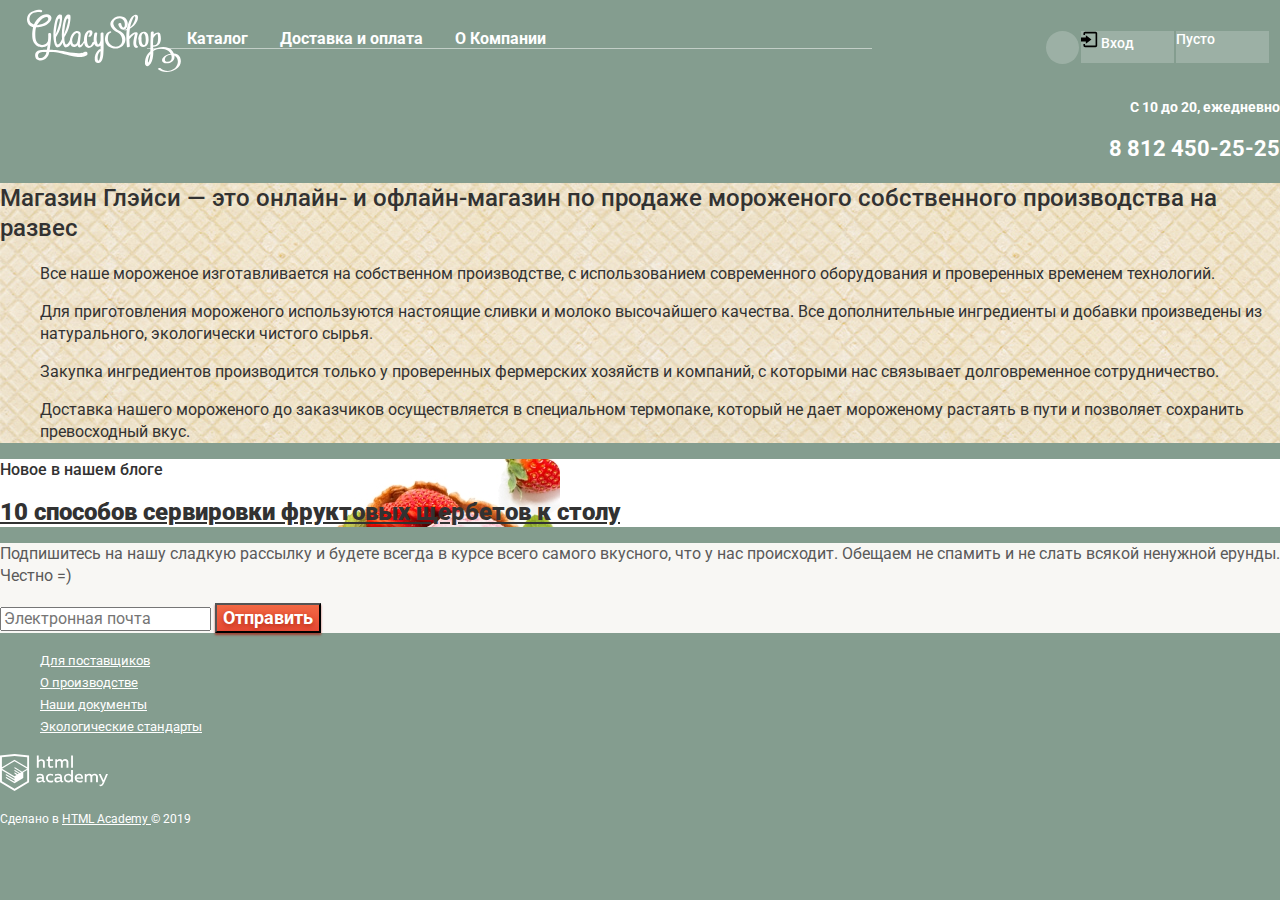
==== commit e610cdd0: "...begining" ====
--- a/index.html
+++ b/index.html
@@ -29,9 +29,9 @@
         <li><a href="about.html">О Компании</a></li>
       </ul>
       <ul class="user-navigation">
-        <li class="login-link search">
+        <li class="search">
           <!-- иконка лупы поиска -->
-          <form action="https://echo.htmlacademy.ru" method="post">
+          <form class="hidden-form" action="https://echo.htmlacademy.ru" method="post">
             <input type="search" placeholder="Что ищем?" />
           </form>
         </li>
@@ -39,7 +39,7 @@
           <a href="entrance.html">
             <img src="img/entrance.svg" width="17" height="17" alt="Вход">
             Вход</a>
-          <form action="https://echo.htmlacademy.ru" method="post">
+          <form class="hidden-form" action="https://echo.htmlacademy.ru" method="post">
             <input type="email" name="login" id="login-field" placeholder="Электронная почта" />
             <input type="password" name="password" id="password-field" placeholder="Пароль" />
             <input type="submit" value="Войти" />
--- a/css/style.css
+++ b/css/style.css
@@ -1,3 +1,11 @@
+*, *::before, *::after {
+  box-sizing: inherit;
+}
+
+html {
+    box-sizing: border-box;
+}
+
 body {
   margin: 0;
   padding: 0;
@@ -20,19 +28,45 @@
 
 .main-header-logo {
   position: relative;
+  display: inline-block;
   left: 27px;
   top: 9px;
 }
 
 .main-navigation {
+  display: flex;
+  justify-content: space-between;
+  align-content: flex-start;
+  align-items: baseline;
   font-size: 16px;
   line-height: 18px;
   color: #ffffff;
 }
 
+.hidden-form {
+  display: none;
+}
+
 .site-navigation {
+  width: 725px;
+  display: inline-block;
+  position: relative;
+  top: -20px;
+  left: -85px;
   font-weight: bold;
   border-bottom: 1px solid rgba(255, 255, 255, 0.5);
+}
+
+.site-navigation li:first-child,
+.site-navigation li:nth-child(2) {
+  margin-right: 28px;
+}
+
+.user-navigation {
+    display: flex;
+    width: 245px;
+    justify-content: space-around;
+    padding: 0px 10px;
 }
 
 .site-navigation > li {
@@ -43,6 +77,16 @@
 .user-navigation > li {
   position: relative;
   display: inline-block;
+}
+
+.search {
+  width: 33px;
+  height: 33px;
+  background-image: url("../img/loupe.svg") no-repeat;
+  background-size: 17px 17px;
+  background-position: right 272px top 30px;
+  background-color: rgba(255, 255, 255, 0.2);
+  border-radius: 33px 33px;
 }
 
 .site-navigation,
@@ -63,8 +107,20 @@
   text-decoration: none;
   font-size: 14px;
   line-height: 1.14;
+}
+
+.catalog-navigation a {
   color: #323232;
   background-color: #f7f6f3;
+}
+
+.catalog-navigation li:hover,
+.catalog-navigation li:focus {
+  background-color: #fbded7;
+}
+
+.catalog-navigation li:active {
+  background-color: #f6b5a5;
 }
 
 .site-navigation a:hover,
@@ -80,6 +136,7 @@
 li:hover .catalog-navigation {
   display: block;
   color: #323232;
+  background-color: #f7f6f3;
 }
 
 
@@ -174,7 +231,7 @@
   background-repeat: no-repeat;
 }
 
-.about-link {
+.about .link {
   font-size: 13px;
   line-height: 18px;
   color: #ffffff;
@@ -253,6 +310,8 @@
 
 .login-link {
   color: #ffffff;
+  width: 93px;
+  height: 32px;
   font-size: 14px;
   font-weight: 500;
   line-height: 16px;
